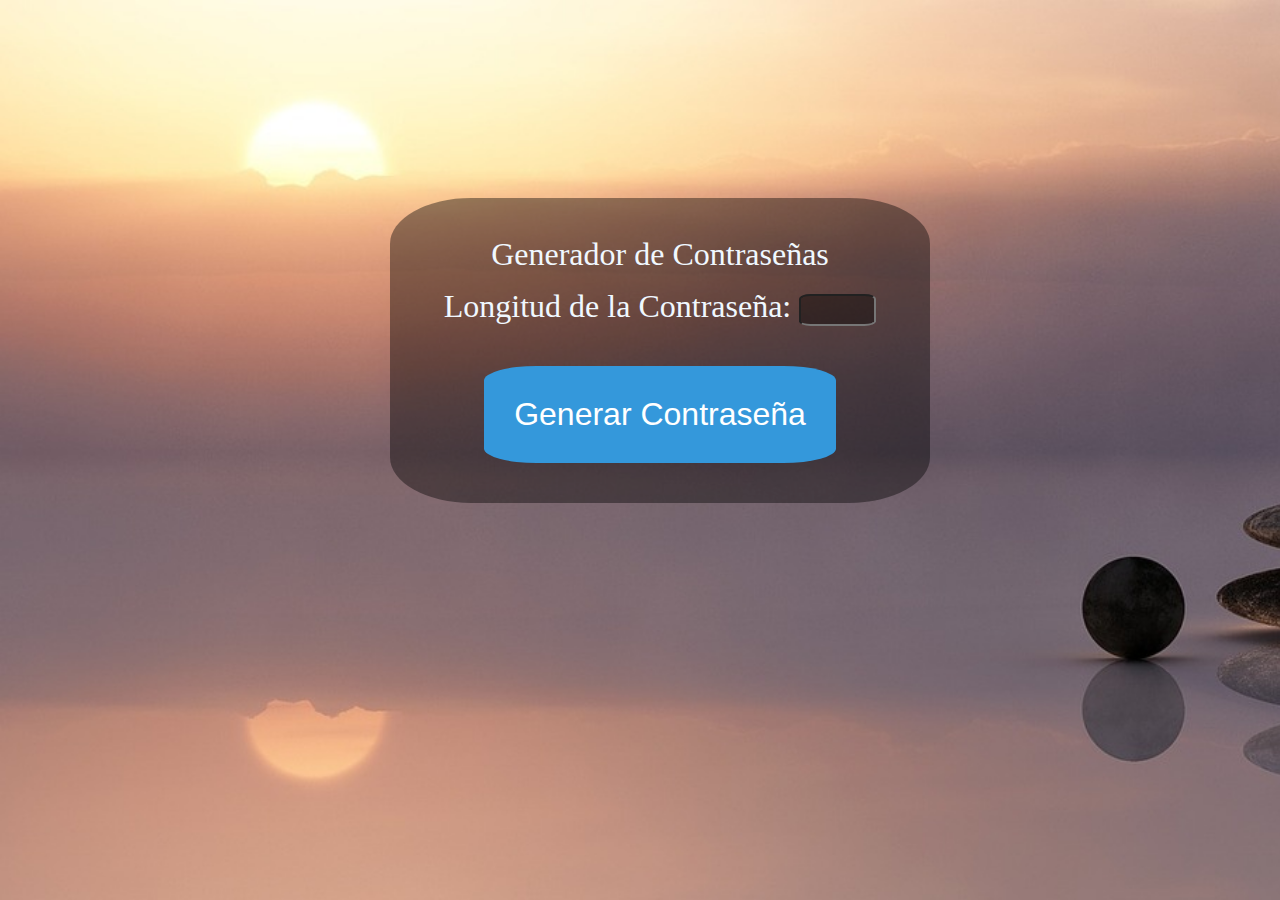
==== contraseña.html @ edbc2418 "subida 2" ====
<!DOCTYPE html>
<html lang="en">
<head>
    <meta charset="UTF-8">
    <meta name="viewport" content="width=device-width, initial-scale=1.0">
    <link rel="stylesheet" href="css\style.css">
    <title>Generador de Contraseñas</title>
</head>
<body class="bodyContraseña">
<section id="sectionPassword">
    <div class="containerPassword">
       <div><h1>Generador de Contraseñas</h1></div> 
       <div id="cuadritoContraseña">
        
        
        <label for="lengthSelect">Longitud de la Contraseña:</label>
        
        <input type="number" id="lengthSelect" min="12" max="50" required>
    
    
    </div>
    <div>

        <button id="buttonPassword">Generar Contraseña</button>
    </div>
       
    </div>

    <div>

        <p id="result" class="result"></p>

    </div>
</section>
  
    <script src="js\contraseña.js"></script>
    <script src="js\imagen.js"></script>
</body>
</html>
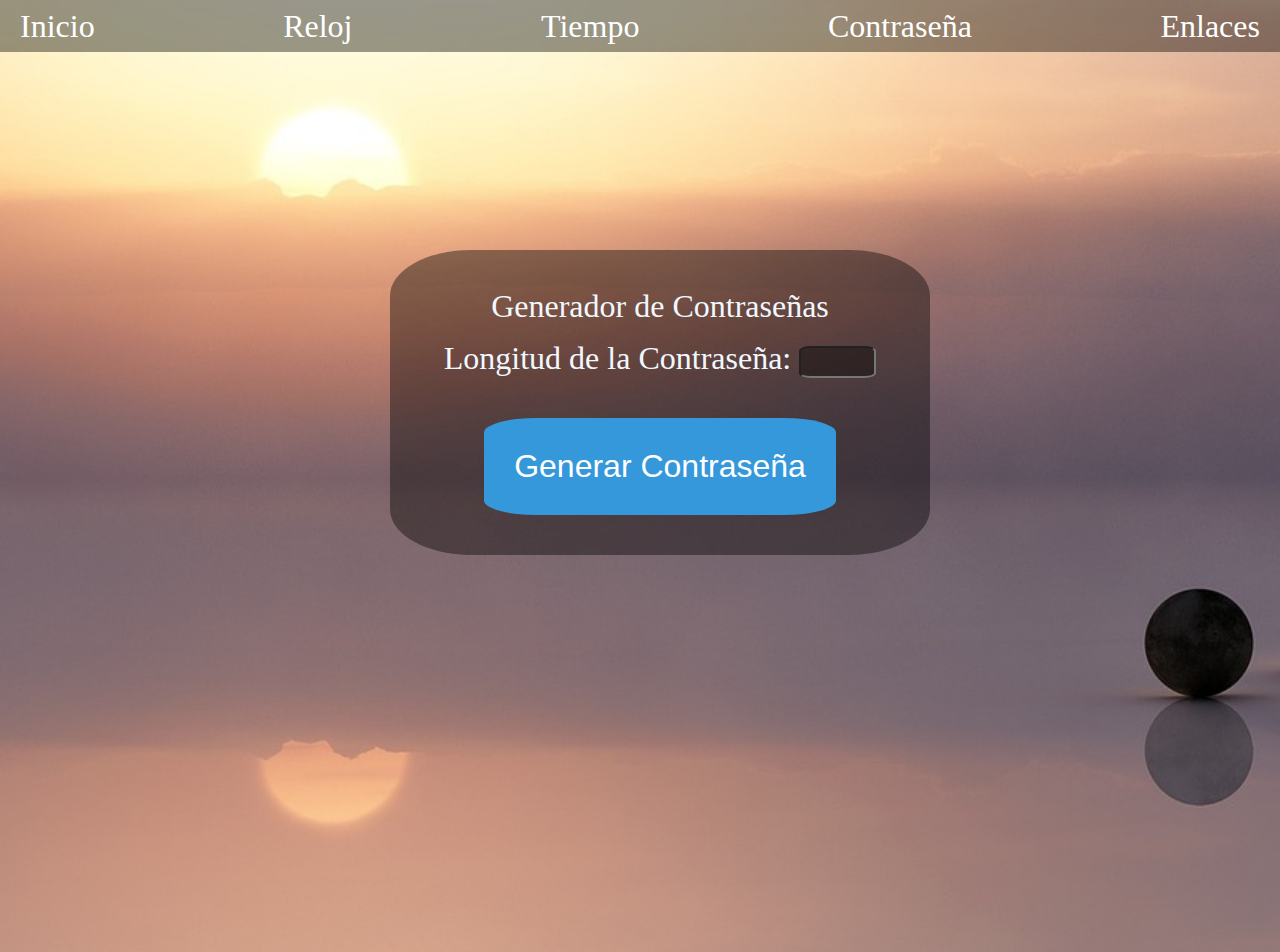
==== commit 882fec05: "3" ====
--- a/contraseña.html
+++ b/contraseña.html
@@ -7,6 +7,17 @@
     <title>Generador de Contraseñas</title>
 </head>
 <body class="bodyContraseña">
+
+    <nav>
+        <a href="index.html">Inicio</a>
+        <a href="reloj.html">Reloj</a>
+        <a href="tiempo.html">Tiempo</a>
+        <a href="contraseña.html">Contraseña</a>
+        <a href="enlaces.html">Enlaces</a>
+        <script src="js\imagen.js"></script>
+
+    </nav>
+
 <section id="sectionPassword">
     <div class="containerPassword">
        <div><h1>Generador de Contraseñas</h1></div> 
